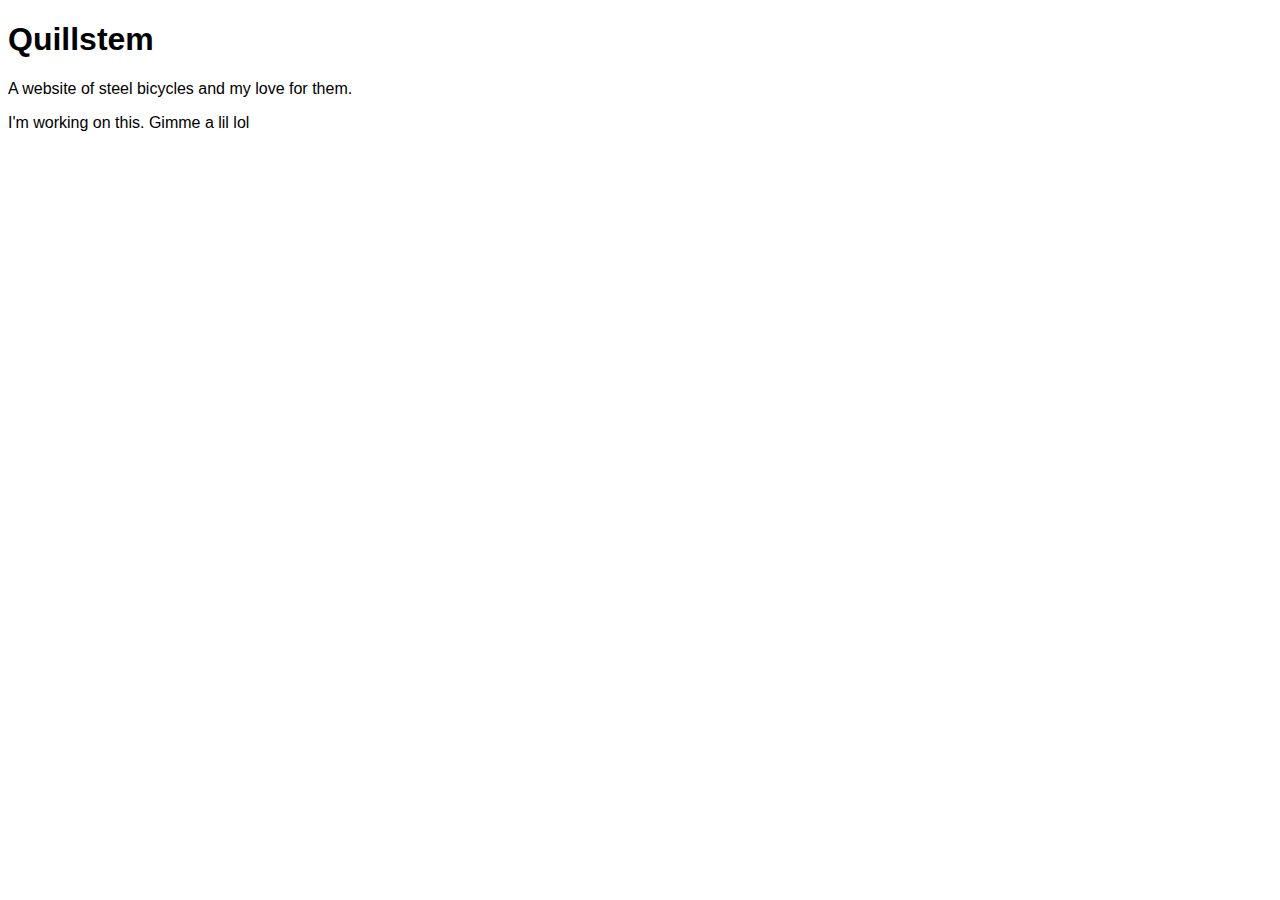
==== index.html @ f021f8f6 "Add files via upload" ====
<!DOCTYPE html>
<html lang="en">
<head>
<title>Quillstem</title>
<meta charset="UTF-8">
<meta name="viewport" content="width=device-widt, initial-scale+1">
<style>
body {
		font-family:Arial, Helvetica, sans-serif;
}
</style>
</head>
<body>

<h1>Quillstem</h1>
<p>A website of steel bicycles and my love for them.</p>
<p>I'm working on this. Gimme a lil lol</p>

</body>
</html>
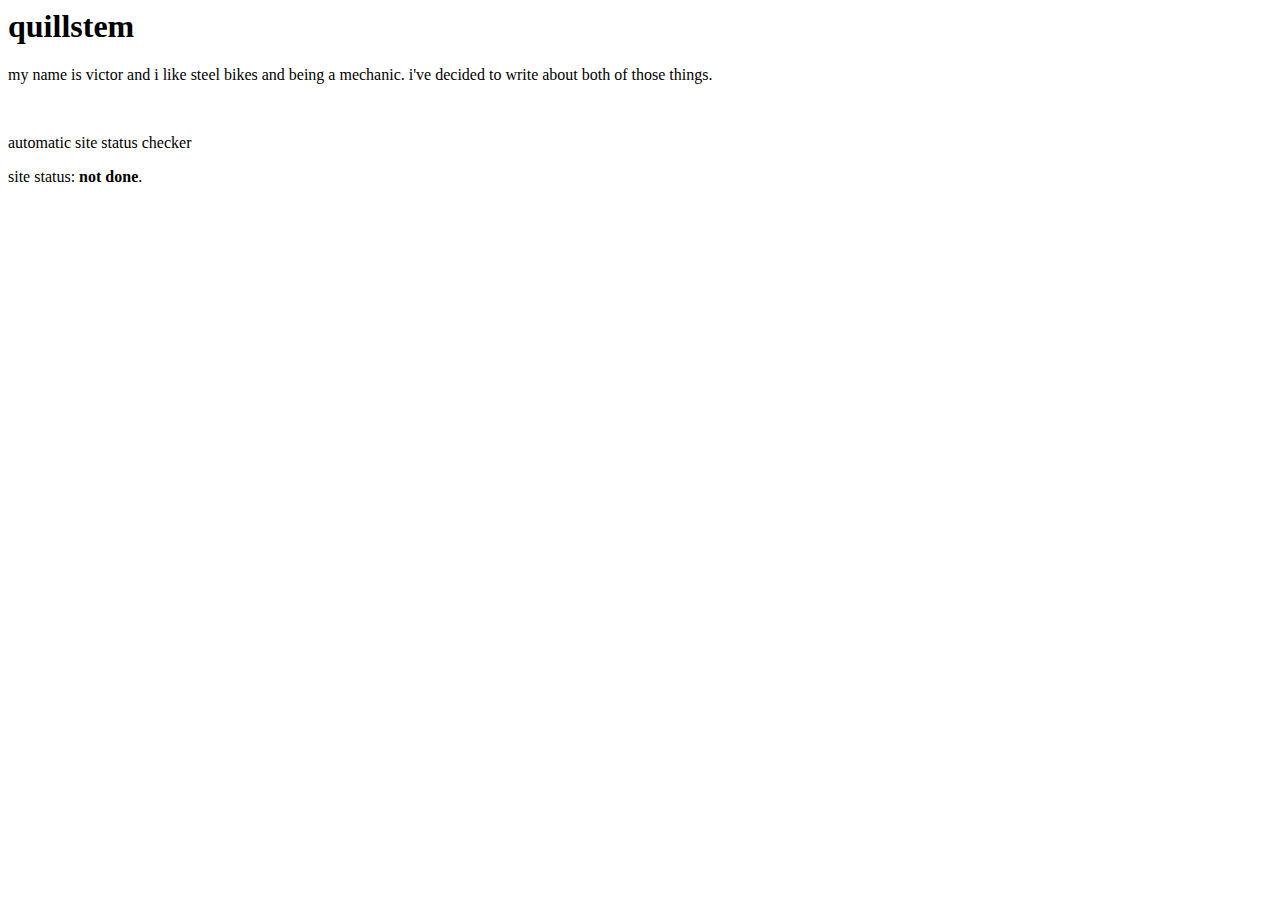
==== commit 29cdea9d: "Add files via upload" ====
--- a/index.html
+++ b/index.html
@@ -1,20 +1,18 @@
-<!DOCTYPE html>
-<html lang="en">
-<head>
-<title>Quillstem</title>
-<meta charset="UTF-8">
-<meta name="viewport" content="width=device-widt, initial-scale+1">
-<style>
-body {
-		font-family:Arial, Helvetica, sans-serif;
-}
-</style>
-</head>
-<body>
-
-<h1>Quillstem</h1>
-<p>A website of steel bicycles and my love for them.</p>
-<p>I'm working on this. Gimme a lil lol</p>
-
-</body>
-</html>+<DOCTYPE html>
+<html>
+
+
+	<head>
+		<meta charset="utf-8">
+		<meta name="viewport" content="width=device-width, initial-scale=1">
+	</head>
+	<body>
+		<h1>quillstem</h1>
+		<p>my name is victor and i like steel bikes and being a mechanic. i've decided to write about both of those things.</p>
+		
+		<br>
+		
+		<p>automatic site status checker<p/>
+		<p>site status: <b>not done</b>.</p>
+	</body>
+</html>
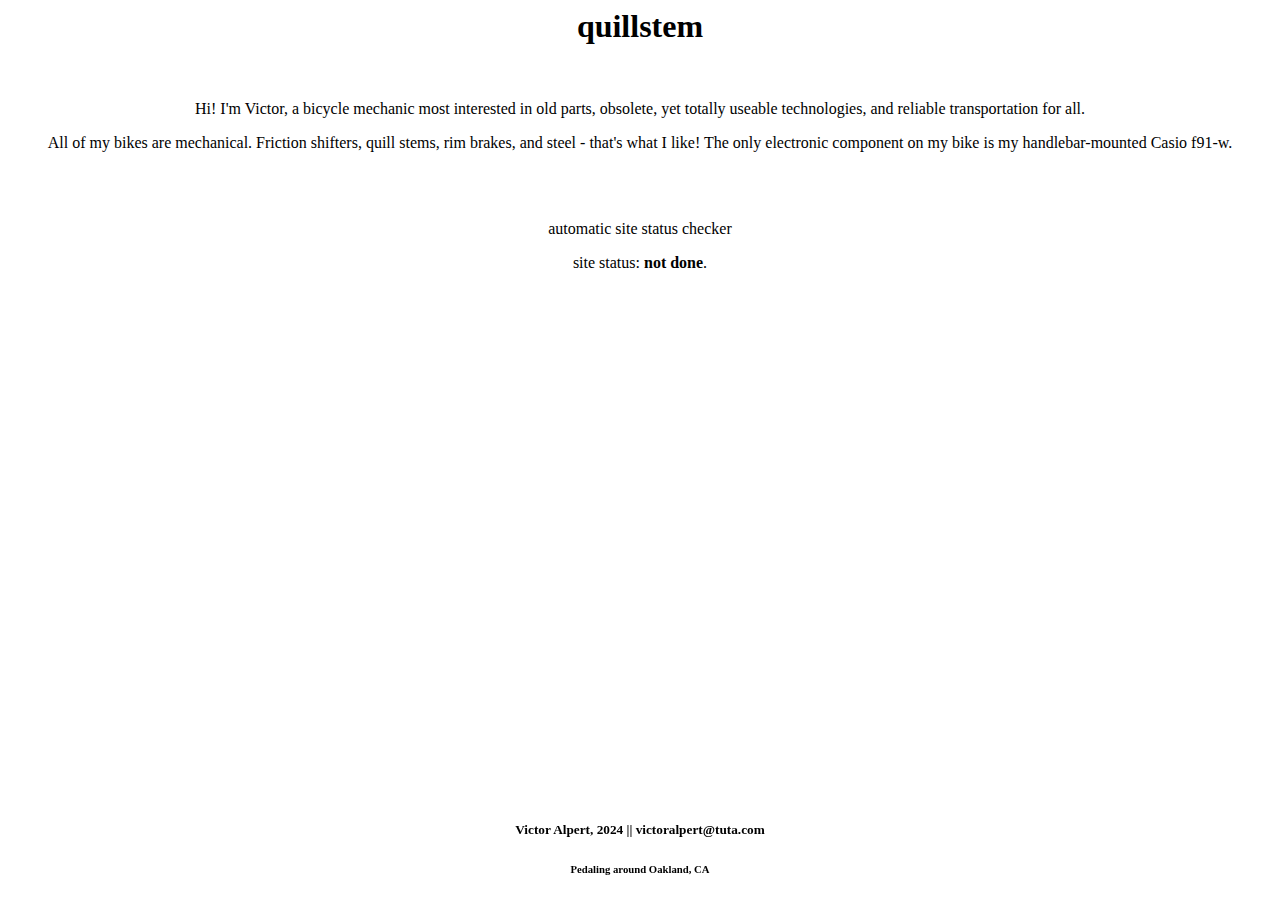
==== commit b9bfc37c: "Add files via upload" ====
--- a/index.html
+++ b/index.html
@@ -5,14 +5,34 @@
 	<head>
 		<meta charset="utf-8">
 		<meta name="viewport" content="width=device-width, initial-scale=1">
+		<style>
+		h1 {text-align: center;}
+		p {text-align: center;}
+		.footer {
+			position: fixed;
+			left: 0;
+			bottom: 0;
+			width: 100%;
+			color: black;
+			text-align: center;
+			}
+		</style>
+		
 	</head>
 	<body>
 		<h1>quillstem</h1>
-		<p>my name is victor and i like steel bikes and being a mechanic. i've decided to write about both of those things.</p>
-		
 		<br>
-		
+		<p>Hi! I'm Victor, a bicycle mechanic most interested in old parts, obsolete, yet totally useable technologies, and reliable transportation for all.</p>
+		<p>All of my bikes are mechanical. Friction shifters, quill stems, rim brakes, and steel - that's what I like! The only electronic component on my bike is my handlebar-mounted Casio f91-w.<p>
+		<br>
+		<br>	
 		<p>automatic site status checker<p/>
 		<p>site status: <b>not done</b>.</p>
 	</body>
+	
+	
+	<div class="footer">
+	<h5>Victor Alpert, 2024 || victoralpert@tuta.com<h5>
+	<h6>Pedaling around Oakland, CA<h6>
+	</div>
 </html>
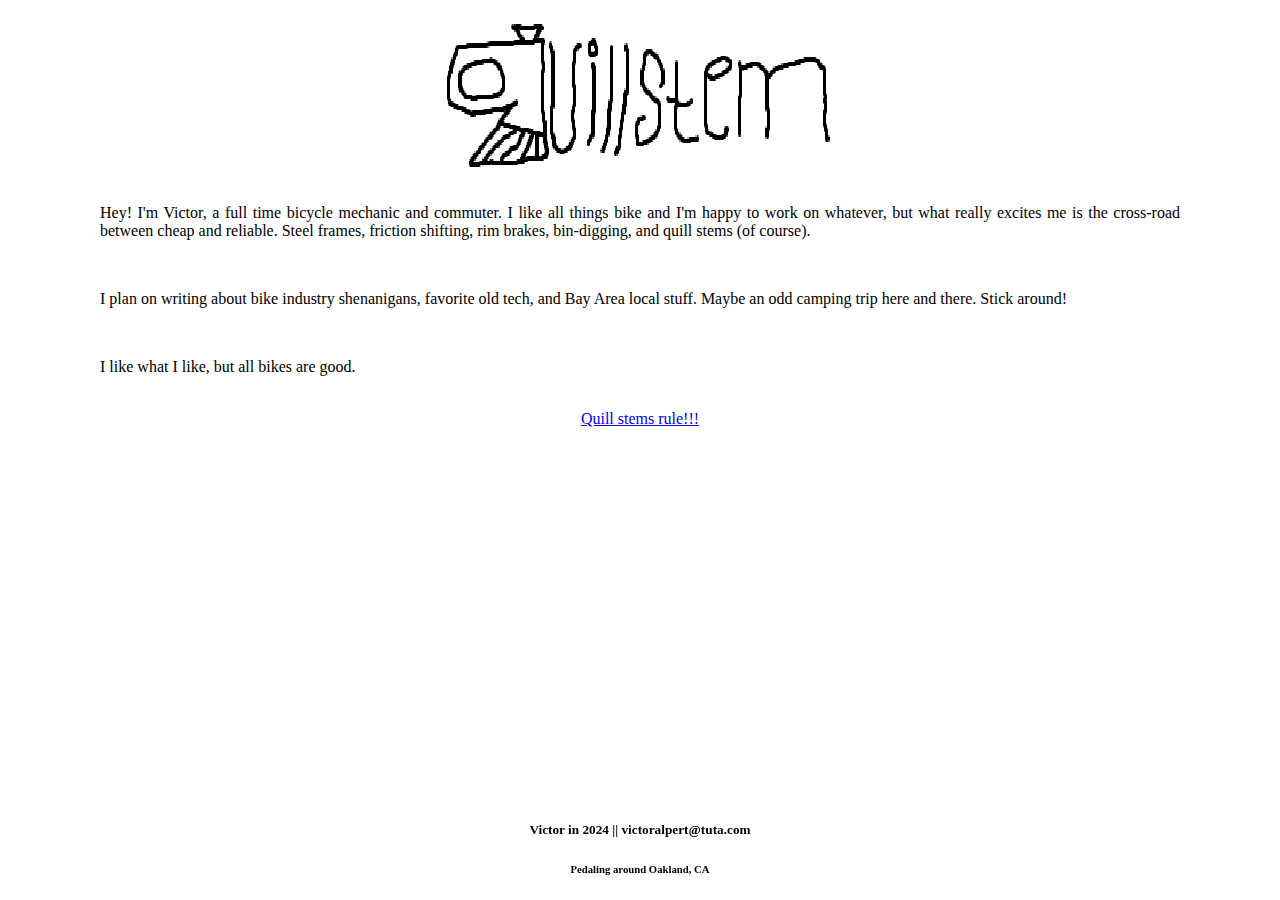
==== commit ea8b64ce: "adding first article, favicon, and header logo." ====
--- a/index.html
+++ b/index.html
@@ -6,8 +6,20 @@
 		<meta charset="utf-8">
 		<meta name="viewport" content="width=device-width, initial-scale=1">
 		<style>
+				.center {
+ 	display: block;
+ 	 margin-left: auto;
+  	margin-right: auto;
+ 	 width: auto;
+	}
 		h1 {text-align: center;}
-		p {text-align: center;}
+		body {
+			margin-top: 20px;
+			margin-left: 100px;
+			margin-right: 100px;
+			margin-bottom: 200px;
+		}
+		p {text-align: justify;}
 		.footer {
 			position: fixed;
 			left: 0;
@@ -17,22 +29,29 @@
 			text-align: center;
 			}
 		</style>
+		<title>Quillstem Blog</title>
+		<link rel="icon" type="image/png" href="favicon.png">
 		
 	</head>
+
+
 	<body>
-		<h1>quillstem</h1>
+		<a href="https://quillstem.com"><img src="quillstemletterlog.png" alt="header logo" class="center"></a>
 		<br>
-		<p>Hi! I'm Victor, a bicycle mechanic most interested in old parts, obsolete, yet totally useable technologies, and reliable transportation for all.</p>
-		<p>All of my bikes are mechanical. Friction shifters, quill stems, rim brakes, and steel - that's what I like! The only electronic component on my bike is my handlebar-mounted Casio f91-w.<p>
+		<p>Hey! I'm Victor, a full time bicycle mechanic and commuter. I like all things bike and I'm happy to work on whatever, but what really excites me is the cross-road between cheap and reliable. Steel frames, friction shifting, rim brakes, bin-digging, and quill stems (of course). </p>
 		<br>
+		<p>I plan on writing about bike industry shenanigans, favorite old tech, and Bay Area local stuff. Maybe an odd camping trip here and there. Stick around!</p>
 		<br>	
-		<p>automatic site status checker<p/>
-		<p>site status: <b>not done</b>.</p>
+		<p>I like what I like, but all bikes are good.</p>
+		<br>
+	<div style="text-align:center">
+		<a href="quillstem.html" style="text-align:center;">Quill stems rule!!!</a>
+	</div>
 	</body>
 	
 	
 	<div class="footer">
-	<h5>Victor Alpert, 2024 || victoralpert@tuta.com<h5>
+	<h5>Victor in 2024 || victoralpert@tuta.com<h5>
 	<h6>Pedaling around Oakland, CA<h6>
 	</div>
 </html>
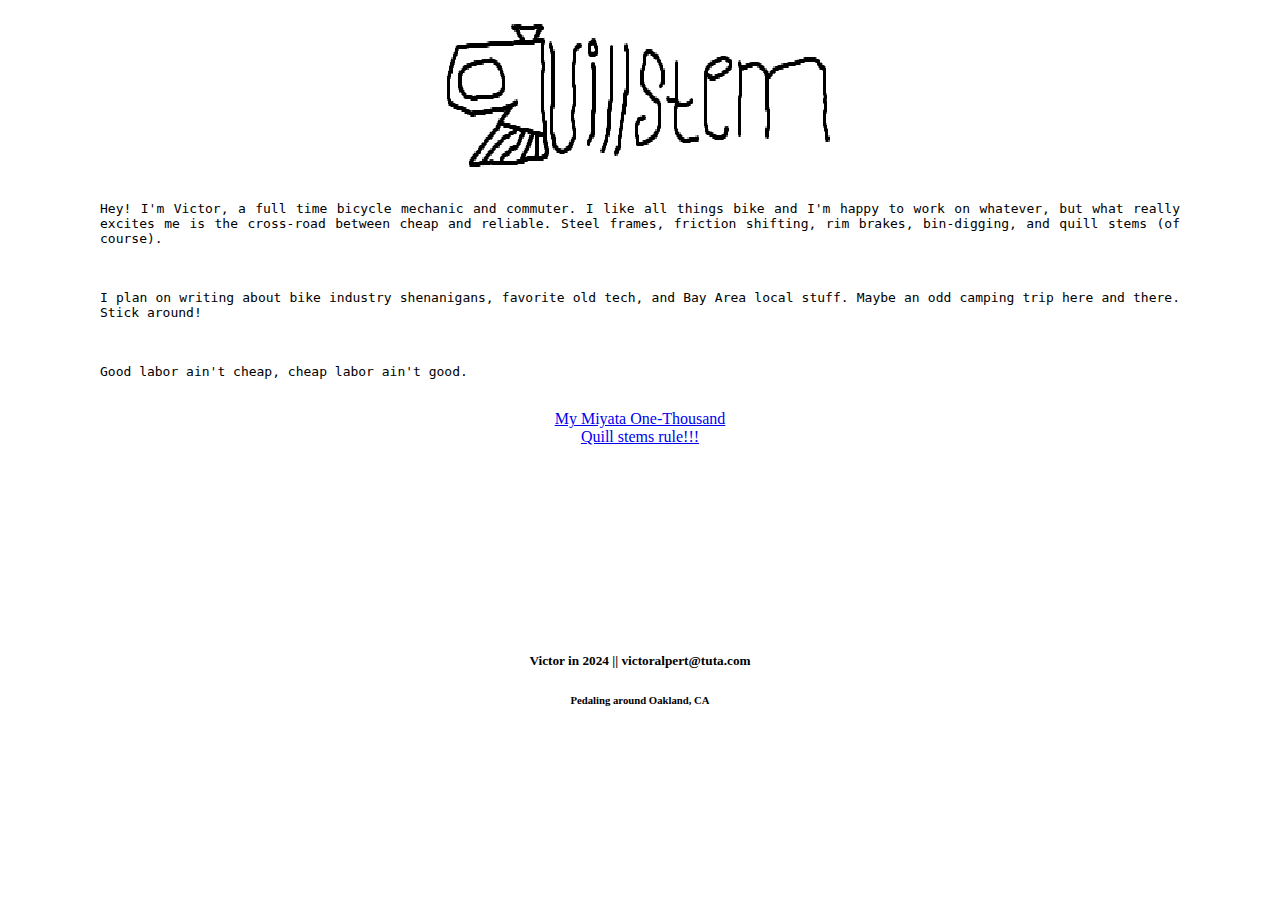
==== commit bf8fbd59: "Add files via upload" ====
--- a/index.html
+++ b/index.html
@@ -7,44 +7,50 @@
 		<meta name="viewport" content="width=device-width, initial-scale=1">
 		<style>
 				.center {
- 	display: block;
- 	 margin-left: auto;
-  	margin-right: auto;
- 	 width: auto;
+ 		display: block;
+ 		margin-left: auto;
+  		margin-right: auto;
+ 		 width: auto;
 	}
 		h1 {text-align: center;}
+		h2 {text-align: center;}
 		body {
 			margin-top: 20px;
 			margin-left: 100px;
 			margin-right: 100px;
 			margin-bottom: 200px;
-		}
-		p {text-align: justify;}
+		p {text-align: justify;
+			font-family:monospace}
+		div{ text-align: center; }
+		
 		.footer {
-			position: fixed;
+			position: relative;
 			left: 0;
-			bottom: 0;
+			bottom: -185;
 			width: 100%;
 			color: black;
 			text-align: center;
 			}
+
 		</style>
 		<title>Quillstem Blog</title>
-		<link rel="icon" type="image/png" href="favicon.png">
+		<link rel="icon" type="image/png" href="./img/favicon.png">
 		
 	</head>
 
 
 	<body>
-		<a href="https://quillstem.com"><img src="quillstemletterlog.png" alt="header logo" class="center"></a>
+		<a href="https://quillstem.com"><img src="img/logo.png" alt="header logo" class="center"></a>
 		<br>
 		<p>Hey! I'm Victor, a full time bicycle mechanic and commuter. I like all things bike and I'm happy to work on whatever, but what really excites me is the cross-road between cheap and reliable. Steel frames, friction shifting, rim brakes, bin-digging, and quill stems (of course). </p>
 		<br>
 		<p>I plan on writing about bike industry shenanigans, favorite old tech, and Bay Area local stuff. Maybe an odd camping trip here and there. Stick around!</p>
 		<br>	
-		<p>I like what I like, but all bikes are good.</p>
+		<p>Good labor ain't cheap, cheap labor ain't good.</p>
 		<br>
 	<div style="text-align:center">
+		<a href="miyata1000.html" style="text-align:center;">My Miyata One-Thousand</a>
+		<br>
 		<a href="quillstem.html" style="text-align:center;">Quill stems rule!!!</a>
 	</div>
 	</body>
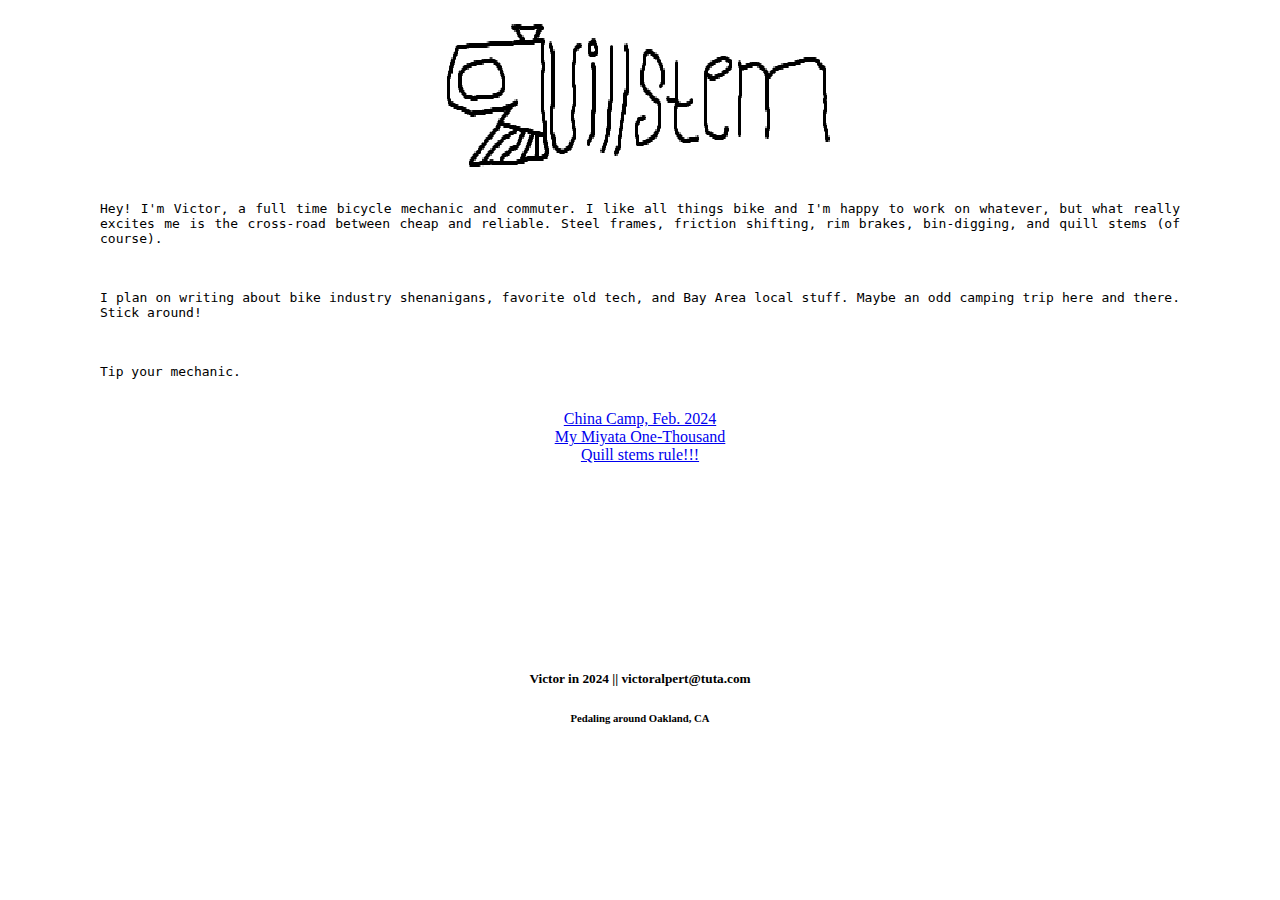
==== commit 5dbaf3e9: "china camp" ====
--- a/index.html
+++ b/index.html
@@ -34,24 +34,26 @@
 
 		</style>
 		<title>Quillstem Blog</title>
-		<link rel="icon" type="image/png" href="./img/favicon.png">
+		<link rel="icon" type="image/png" href="ass/favicon.png">
 		
 	</head>
 
 
 	<body>
-		<a href="https://quillstem.com"><img src="img/logo.png" alt="header logo" class="center"></a>
+		<a href="https://quillstem.com"><img src="ass/logo.png" alt="header logo" class="center"></a>
 		<br>
 		<p>Hey! I'm Victor, a full time bicycle mechanic and commuter. I like all things bike and I'm happy to work on whatever, but what really excites me is the cross-road between cheap and reliable. Steel frames, friction shifting, rim brakes, bin-digging, and quill stems (of course). </p>
 		<br>
 		<p>I plan on writing about bike industry shenanigans, favorite old tech, and Bay Area local stuff. Maybe an odd camping trip here and there. Stick around!</p>
 		<br>	
-		<p>Good labor ain't cheap, cheap labor ain't good.</p>
+		<p>Tip your mechanic.</p>
 		<br>
 	<div style="text-align:center">
-		<a href="miyata1000.html" style="text-align:center;">My Miyata One-Thousand</a>
+		<a href="/chinacamp" style="text-align:center;">China Camp, Feb. 2024</a>
 		<br>
-		<a href="quillstem.html" style="text-align:center;">Quill stems rule!!!</a>
+		<a href="/miyata1000" style="text-align:center;">My Miyata One-Thousand</a>
+		<br>
+		<a href="/quillstem" style="text-align:center;">Quill stems rule!!!</a>
 	</div>
 	</body>
 	
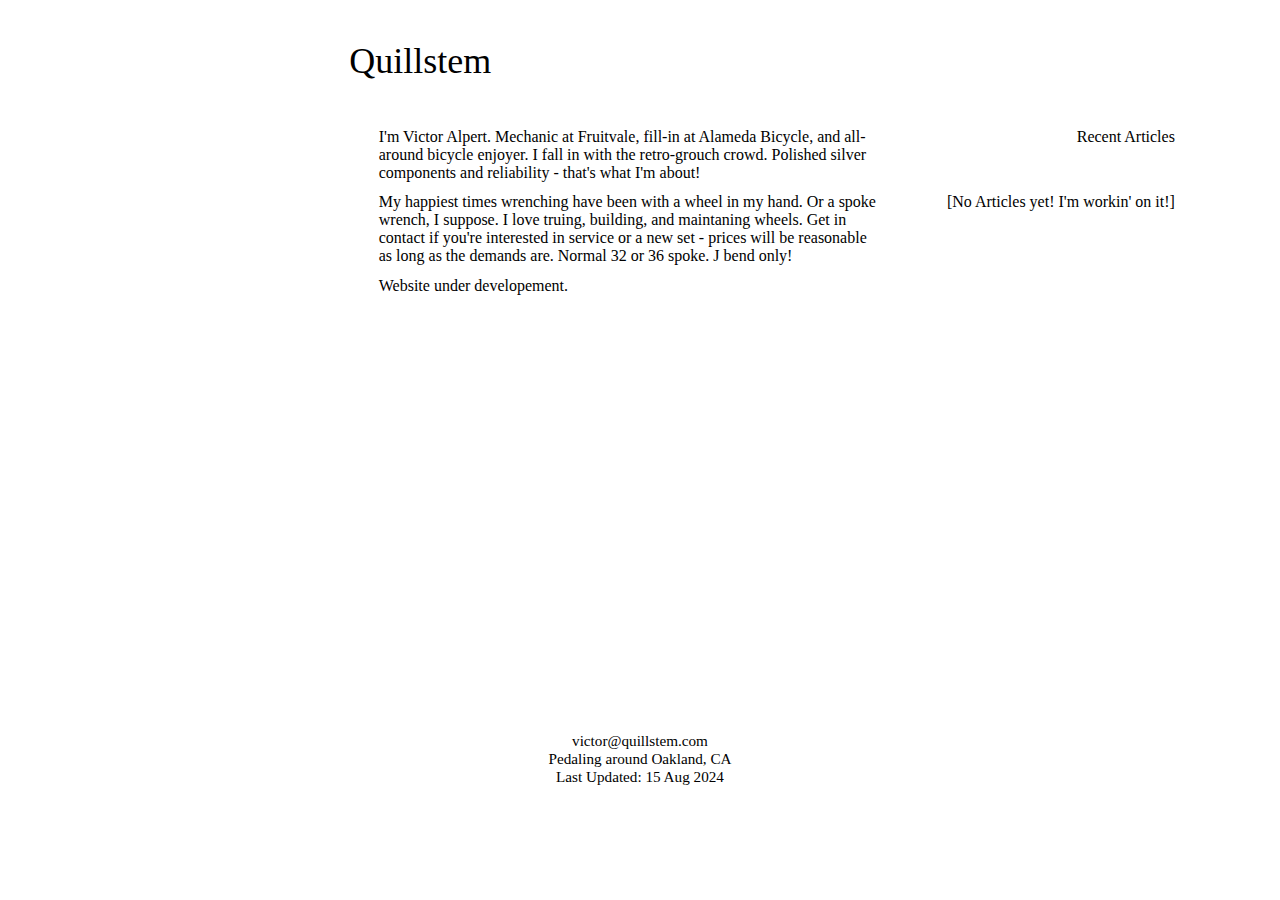
==== commit 0d09a61a: "Add files via upload" ====
--- a/index.html
+++ b/index.html
@@ -1,65 +1,69 @@
-<DOCTYPE html>
-<html>
-
-
-	<head>
-		<meta charset="utf-8">
-		<meta name="viewport" content="width=device-width, initial-scale=1">
-		<style>
-				.center {
- 		display: block;
- 		margin-left: auto;
-  		margin-right: auto;
- 		 width: auto;
-	}
-		h1 {text-align: center;}
-		h2 {text-align: center;}
-		body {
-			margin-top: 20px;
-			margin-left: 100px;
-			margin-right: 100px;
-			margin-bottom: 200px;
-		p {text-align: justify;
-			font-family:monospace}
-		div{ text-align: center; }
-		
-		.footer {
-			position: relative;
-			left: 0;
-			bottom: -185;
-			width: 100%;
-			color: black;
-			text-align: center;
-			}
-
-		</style>
-		<title>Quillstem Blog</title>
-		<link rel="icon" type="image/png" href="ass/favicon.png">
-		
-	</head>
-
-
-	<body>
-		<a href="https://quillstem.com"><img src="ass/logo.png" alt="header logo" class="center"></a>
-		<br>
-		<p>Hey! I'm Victor, a full time bicycle mechanic and commuter. I like all things bike and I'm happy to work on whatever, but what really excites me is the cross-road between cheap and reliable. Steel frames, friction shifting, rim brakes, bin-digging, and quill stems (of course). </p>
-		<br>
-		<p>I plan on writing about bike industry shenanigans, favorite old tech, and Bay Area local stuff. Maybe an odd camping trip here and there. Stick around!</p>
-		<br>	
-		<p>Tip your mechanic.</p>
-		<br>
-	<div style="text-align:center">
-		<a href="/chinacamp" style="text-align:center;">China Camp, Feb. 2024</a>
-		<br>
-		<a href="/miyata1000" style="text-align:center;">My Miyata One-Thousand</a>
-		<br>
-		<a href="/quillstem" style="text-align:center;">Quill stems rule!!!</a>
-	</div>
-	</body>
-	
-	
-	<div class="footer">
-	<h5>Victor in 2024 || victoralpert@tuta.com<h5>
-	<h6>Pedaling around Oakland, CA<h6>
-	</div>
-</html>
+<!DOCTYPE html>
+<html lang="en">
+<head>
+  <meta charset="UTF-8">
+  <meta name="viewport" content="width=device-width, initial-scale=1.0">
+  <title>Quillstem :: Home</title>
+  <style>
+  	.grid-container {
+      display: grid;
+      column-gap: 4%;
+      row-gap: 8%;
+      grid-template-columns: 25% 40% 20%;
+      padding: 10px;
+    }
+
+    .grid-item:nth-child(3n+1) {
+      text-align: right;
+    }
+
+    .grid-item:nth-child(3n+2) {
+      text-align: left;
+    }
+
+    .grid-item:nth-child(3n+3) {
+      text-align: right;
+    }
+
+    .header{
+      padding-top: 2.5%;
+      padding-left:27%;
+      text-align:left;
+      font-size: 2.25em;
+    
+    }
+    .footer {
+      position: relative;
+      left: 0;
+      bottom: -450px;
+      width: 100%;
+      color: black;
+      text-align: center;
+      font-size: 0.95em;
+    }
+
+</style>
+</head>
+<body>
+
+<div class="header">Quillstem</div>
+<br>
+<br>
+<div class="grid-container">
+  <div class="grid-item"> </div>
+  <div class="grid-item">I'm Victor Alpert. Mechanic at Fruitvale, fill-in at Alameda Bicycle, and all-around bicycle enjoyer. I fall in with the retro-grouch crowd. Polished silver components and reliability - that's what I'm about!</div>
+  <div class="grid-item">Recent Articles</div>  
+  <div class="grid-item"></div>
+  <div class="grid-item">My happiest times wrenching have been with a wheel in my hand. Or a spoke wrench, I suppose. I love truing, building, and maintaning wheels. Get in contact if you're interested in service or a new set - prices will be reasonable as long as the demands are. Normal 32 or 36 spoke. J bend only!</div>
+  <div class="grid-item">[No Articles yet! I'm workin' on it!]</div>  
+  <div class="grid-item"></div>
+  <div class="grid-item">Website under developement.</div>
+  <div class="grid-item"></div>  
+</div>
+
+<div class="footer">victor@quillstem.com</div>
+<div class="footer">Pedaling around Oakland, CA</div>
+<div class="footer">Last Updated: 15 Aug 2024</div>
+
+</body>
+</html>
